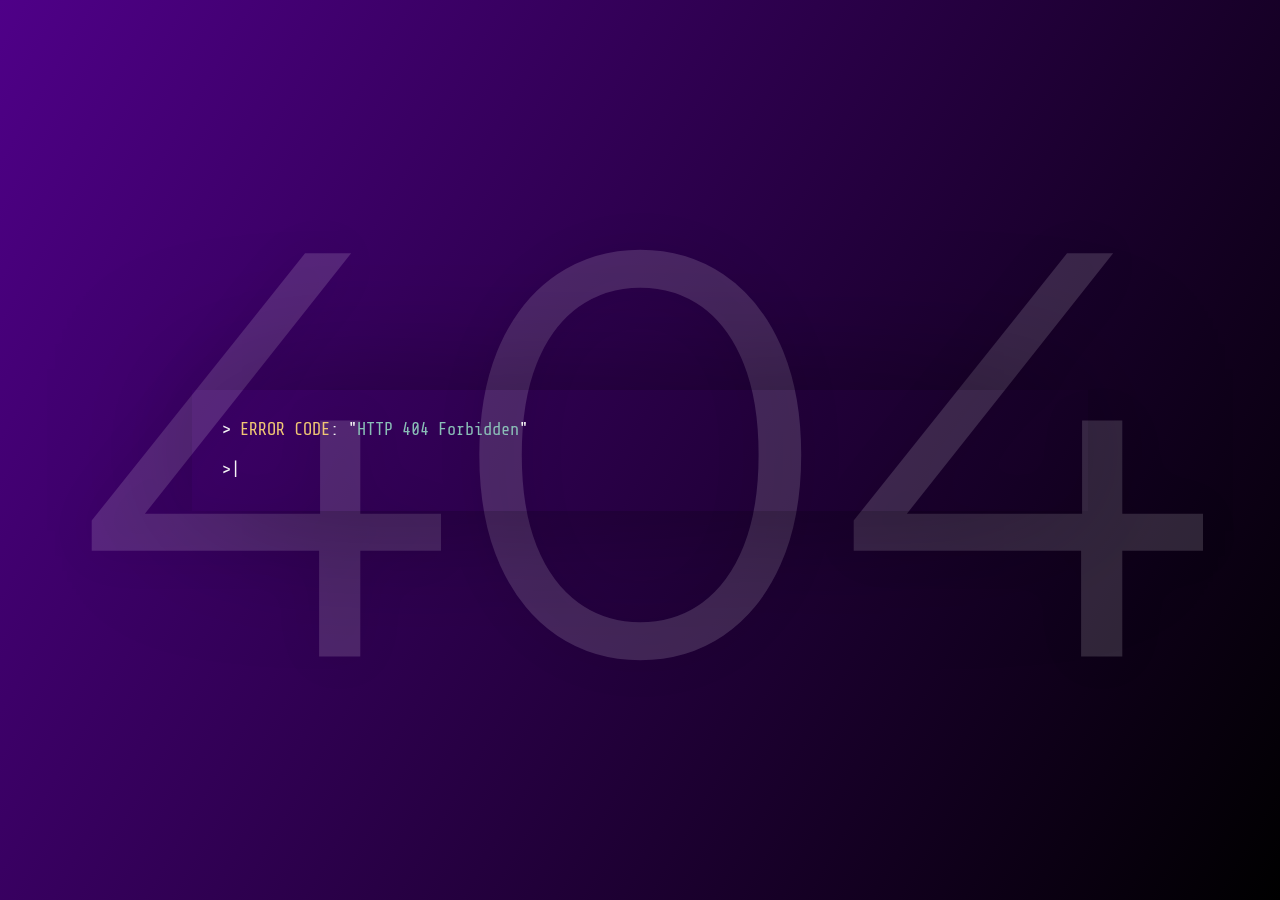
==== assets/404/index.html @ 8e463851 "Add files via upload" ====
<!DOCTYPE html>
<html lang="en">
<head>
    <meta charset="UTF-8">
    <meta name="viewport" content="width=device-width, initial-scale=1.0">
    <title>404 PAGES</title>
    <link rel="stylesheet" href="style.css">
</head>
<body>
    <h1>404</h1>
<div><p>> <span>ERROR CODE</span>: "<i>HTTP 404 Forbidden</i>"</p>
<p>> <span>ERROR DESCRIPTION</span>: "<i>Access Denied. You Do Not Have The Permission To Access This Page On This Server</i>"</p>
<p>> <span>ERROR POSSIBLY CAUSED BY</span>: [<b>execute access forbidden, read access forbidden, write access forbidden, ssl required, ssl 128 required, ip address rejected, client certificate required, site access denied, too many users, invalid configuration, password change, mapper denied access, client certificate revoked, directory listing denied, client access licenses exceeded, client certificate is untrusted or invalid, client certificate has expired or is not yet valid, passport logon failed, source access denied, infinite depth is denied, too many requests from the same client ip</b>...]</p>
<p>> <span>SOME PAGES ON THIS SERVER THAT YOU DO HAVE PERMISSION TO ACCESS</span>: [<a href="/">Home Page</a>]</p> <span>HAVE A NICE DAY :-)</span></p>
</div>

<script src="./script.js"></script>

</body>
</html>
---- assets/404/style.css ----
@import url("https://fonts.googleapis.com/css?family=Share+Tech+Mono|Montserrat:700");

* {
    margin: 0;
    padding: 0;
    border: 0;
    font-size: 100%;
    font: inherit;
    vertical-align: baseline;
    box-sizing: border-box;
    color: inherit;
}

body {
    background-image: linear-gradient(120deg, #4f0088 0%, #000000 100%);
    height: 100vh;
}

h1 {
    font-size: 45vw;
    text-align: center;
    position: fixed;
    width: 100vw;
    z-index: 1;
    color: #ffffff26;
    text-shadow: 0 0 50px rgba(0, 0, 0, 0.07);
    top: 50%;
    transform: translateY(-50%);
    font-family: "Montserrat", monospace;
}

div {
    background: rgba(0, 0, 0, 0);
    width: 70vw;
    position: relative;
    top: 50%;
    transform: translateY(-50%);
    margin: 0 auto;
    padding: 30px 30px 10px;
    box-shadow: 0 0 150px -20px rgba(0, 0, 0, 0.5);
    z-index: 3;
}

P {
    font-family: "Share Tech Mono", monospace;
    color: #f5f5f5;
    margin: 0 0 20px;
    font-size: 17px;
    line-height: 1.2;
}

span {
    color: #f0c674;
}

i {
    color: #8abeb7;
}

div a {
    text-decoration: none;
}

b {
    color: #81a2be;
}

a.avatar {
    position: fixed;
    bottom: 15px;
    right: -100px;
    animation: slide 0.5s 4.5s forwards;
    display: block;
    z-index: 4
}

a.avatar img {
    border-radius: 100%;
    width: 44px;
    border: 2px solid white;
}

@keyframes slide {
    from {
        right: -100px;
        transform: rotate(360deg);
        opacity: 0;
    }
    to {
        right: 15px;
        transform: rotate(0deg);
        opacity: 1;
    }
}
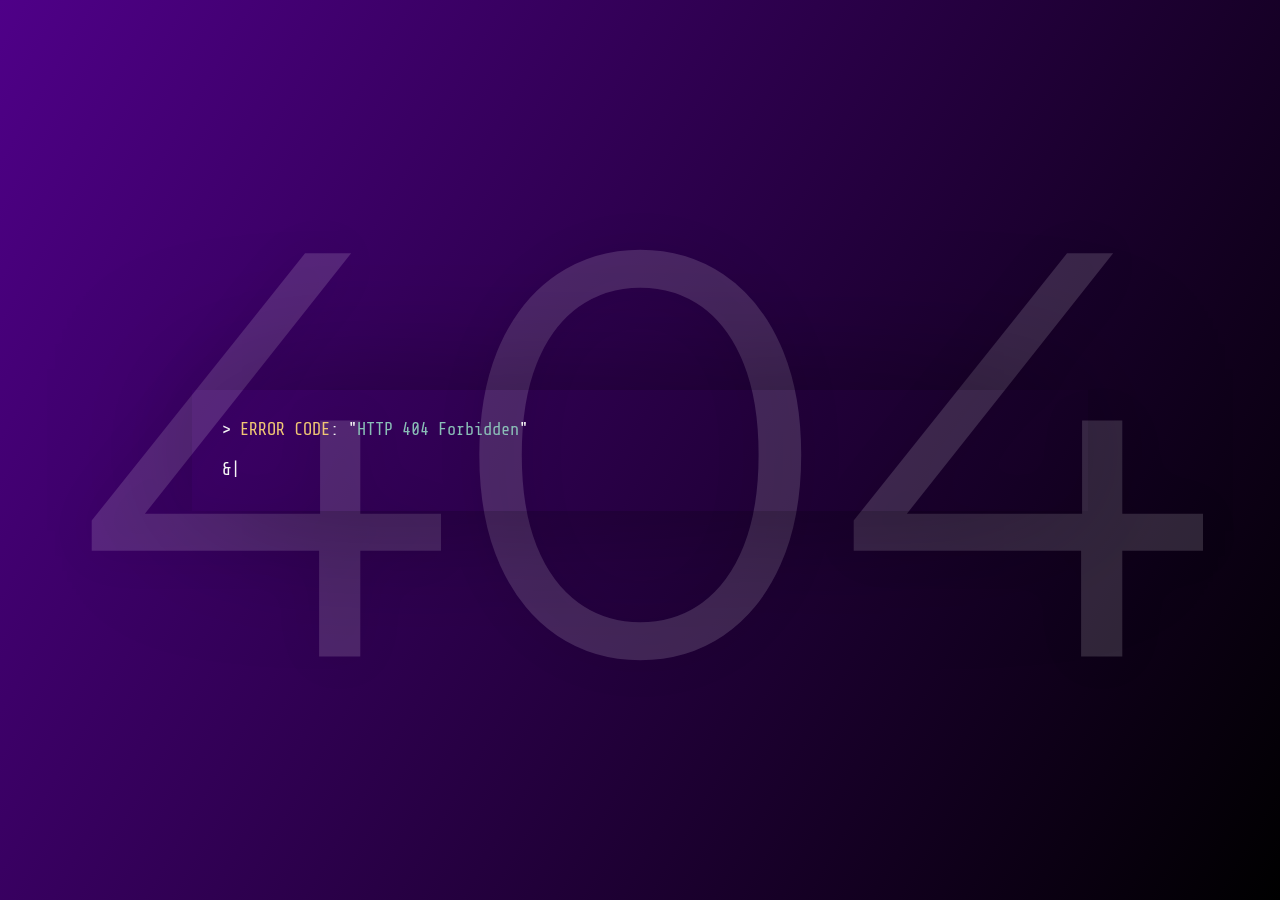
==== commit 24af666a: "Add files via upload" ====
--- a/assets/404/index.html
+++ b/assets/404/index.html
@@ -5,6 +5,7 @@
     <meta name="viewport" content="width=device-width, initial-scale=1.0">
     <title>404 PAGES</title>
     <link rel="stylesheet" href="style.css">
+    <link rel="icon" href="./../img/bug2.png" type="icons">
 </head>
 <body>
     <h1>404</h1>
